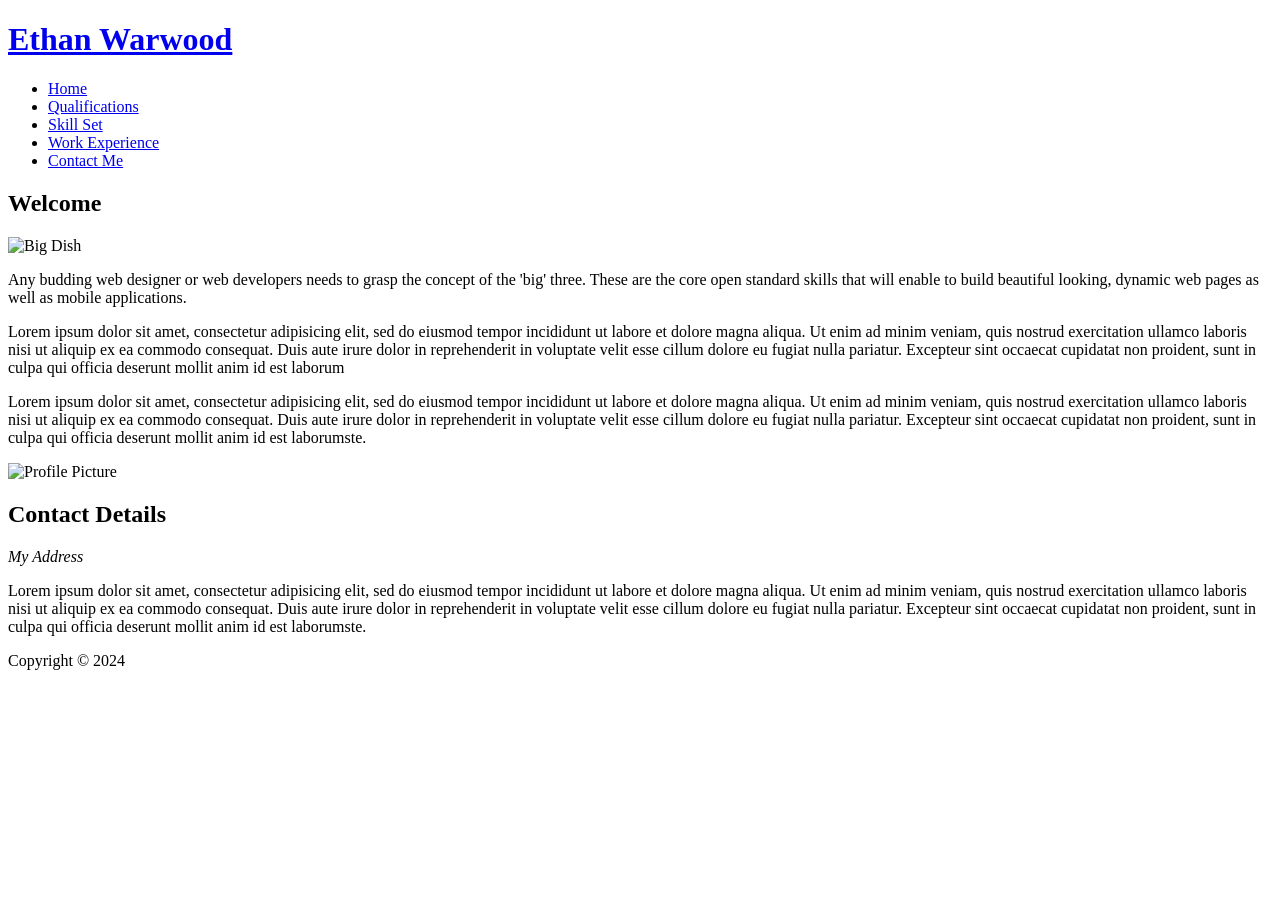
==== index.html @ eae9d64a "Setup" ====
<!DOCTYPE html>
<html>
  <head>
    <meta charset="utf-8" />
    <title>Ethan Warwood :: About Me</title>
    <link rel="stylesheet" type="text/css" href="styles/main.css" />
  </head>
  <body>
    <div class="container">
      <header>
        <div id="logo">
          <h1><a href="#">Ethan Warwood</a></h1>
        </div>
        <nav>
          <ul>
            <li><a href="index.html">Home</a></li>
            <li><a href="qualifications.html">Qualifications</a></li>
            <li><a href="skill-set.html">Skill Set</a></li>
            <li><a href="work-experience.html">Work Experience</a></li>
            <li><a href="contact-me.html">Contact Me</a></li>
          </ul>
        </nav>
      </header>
      <main>
        <section>
          <h2>Welcome</h2>
          <p>
            <img
              src="images/dishOne.jpg"
              alt="Big Dish"
              width="900"
              height="200"
              class="resize-img"
            />
          </p>
          <p>
            Any budding web designer or web developers needs to grasp the
            concept of the 'big' three. These are the core open standard skills
            that will enable to build beautiful looking, dynamic web pages as
            well as mobile applications.
          </p>
          <p>
            <img src="images/300x200.jpg" alt="" class="left-float" />Lorem
            ipsum dolor sit amet, consectetur adipisicing elit, sed do eiusmod
            tempor incididunt ut labore et dolore magna aliqua. Ut enim ad minim
            veniam, quis nostrud exercitation ullamco laboris nisi ut aliquip ex
            ea commodo consequat. Duis aute irure dolor in reprehenderit in
            voluptate velit esse cillum dolore eu fugiat nulla pariatur.
            Excepteur sint occaecat cupidatat non proident, sunt in culpa qui
            officia deserunt mollit anim id est laborum
          </p>
          <p>
            Lorem ipsum dolor sit amet, consectetur adipisicing elit, sed do
            eiusmod tempor incididunt ut labore et dolore magna aliqua. Ut enim
            ad minim veniam, quis nostrud exercitation ullamco laboris nisi ut
            aliquip ex ea commodo consequat. Duis aute irure dolor in
            reprehenderit in voluptate velit esse cillum dolore eu fugiat nulla
            pariatur. Excepteur sint occaecat cupidatat non proident, sunt in
            culpa qui officia deserunt mollit anim id est laborumste.
          </p>
        </section>
        <div class="sidebar">
          <p><img src="images/square200px.png" alt="Profile Picture" /></p>
          <h2>Contact Details</h2>
          <address>My Address</address>
          <p>
            Lorem ipsum dolor sit amet, consectetur adipisicing elit, sed do
            eiusmod tempor incididunt ut labore et dolore magna aliqua. Ut enim
            ad minim veniam, quis nostrud exercitation ullamco laboris nisi ut
            aliquip ex ea commodo consequat. Duis aute irure dolor in
            reprehenderit in voluptate velit esse cillum dolore eu fugiat nulla
            pariatur. Excepteur sint occaecat cupidatat non proident, sunt in
            culpa qui officia deserunt mollit anim id est laborumste.
          </p>
        </div>
      </main>
      <footer>
        <p>Copyright &copy; 2024</p>
      </footer>
    </div>
  </body>
</html>
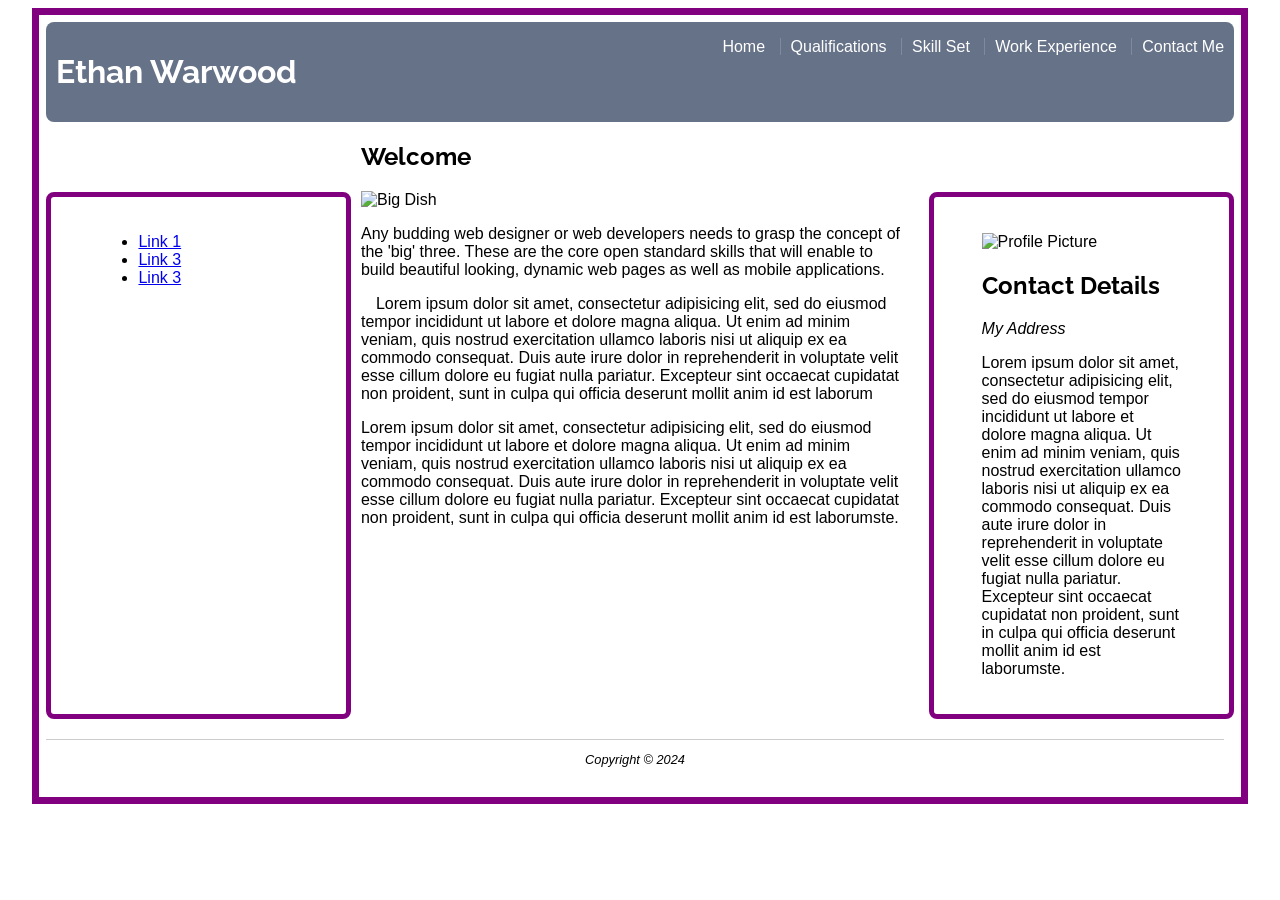
==== commit 2d597b0b: "Completed the rest of the wiki, including styling to the table on Qualifications and adding a second" ====
--- a/index.html
+++ b/index.html
@@ -22,6 +22,13 @@
         </nav>
       </header>
       <main>
+        <div class="sidebar">
+          <ul>
+            <li><a href="#">Link 1</a></li>
+            <li><a href="#">Link 3</a></li>
+            <li><a href="#">Link 3</a></li>
+          </ul>
+        </div>
         <section>
           <h2>Welcome</h2>
           <p>
--- a/styles/main.css
+++ b/styles/main.css
@@ -0,0 +1,108 @@
+@import url(https://fonts.googleapis.com/css?family=Raleway);
+body{
+    font-family: helvetica, arial, sans-serif;
+	font-size:1em;
+}
+h1, h2{
+    font-family: 'Raleway', sans-serif;
+}
+h1 a{
+    color: #FFF;
+    text-decoration: none;
+}
+#logo {
+    padding: 10px;
+}
+.container{
+    display: flex;
+    flex-direction: column;
+    flex: 0 0 33%;
+    width: 94%;
+    margin: auto;
+    padding: 7px;
+    border: 7px solid purple;
+}
+main {
+    display: flex;
+    gap: 10px;
+}
+table{
+    width:100%;
+    max-width: 600px;
+    min-width: 300px;
+}
+th, td{
+    padding: 10px 4px;
+    text-align: left;	
+}	
+th{
+    text-transform: uppercase;
+    border-bottom: 4px solid #000;	
+    background-color: #fff;	
+}
+tr:nth-child(odd){
+    background-color: #ccc;	
+}
+dt{
+    font-weight: bold;
+    border-top: 1px dashed #ccc;	
+    padding: 20px 0;	
+}
+dt:first-child{
+    border-top: none;
+}
+dd{
+    padding: 0 0 20px 0;
+}
+.resize-img {
+    width: 100%;
+    height: 100%;
+}
+.left-float{
+    float:left;
+    padding:0 15px 15px 0;
+}
+section {
+    flex: 1 1 auto;
+    padding: 0 10px 10px 0;
+}
+.sidebar {
+    flex: 0 0 200px;
+    padding: 20px 4%;
+    border: 5px solid purple;
+    border-radius: 8px;
+    margin-top: 70px;
+}
+nav ul li{	
+    display:inline;
+    padding-left:10px;
+    padding-right:10px;
+    border-left:1px solid #7E8AA2;
+}
+nav li:first-child{
+    border-left:none;	
+}
+nav ul{
+    padding-left:0;
+    list-style:none;	
+}
+header{
+    display: flex;
+    justify-content: space-between;
+    background-color: #667288;	
+    border-radius: 8px;
+}
+nav li a{
+    text-decoration: none;	
+    color: #fff;	
+}
+nav li a:hover{
+    color: #7E8AA2;	
+}
+footer {
+    border-top: 1px solid #ccc;
+    margin: 20px 10px 10px 0;
+    font-size: 0.8em;
+    text-align: center;
+    font-style: italic;
+}
